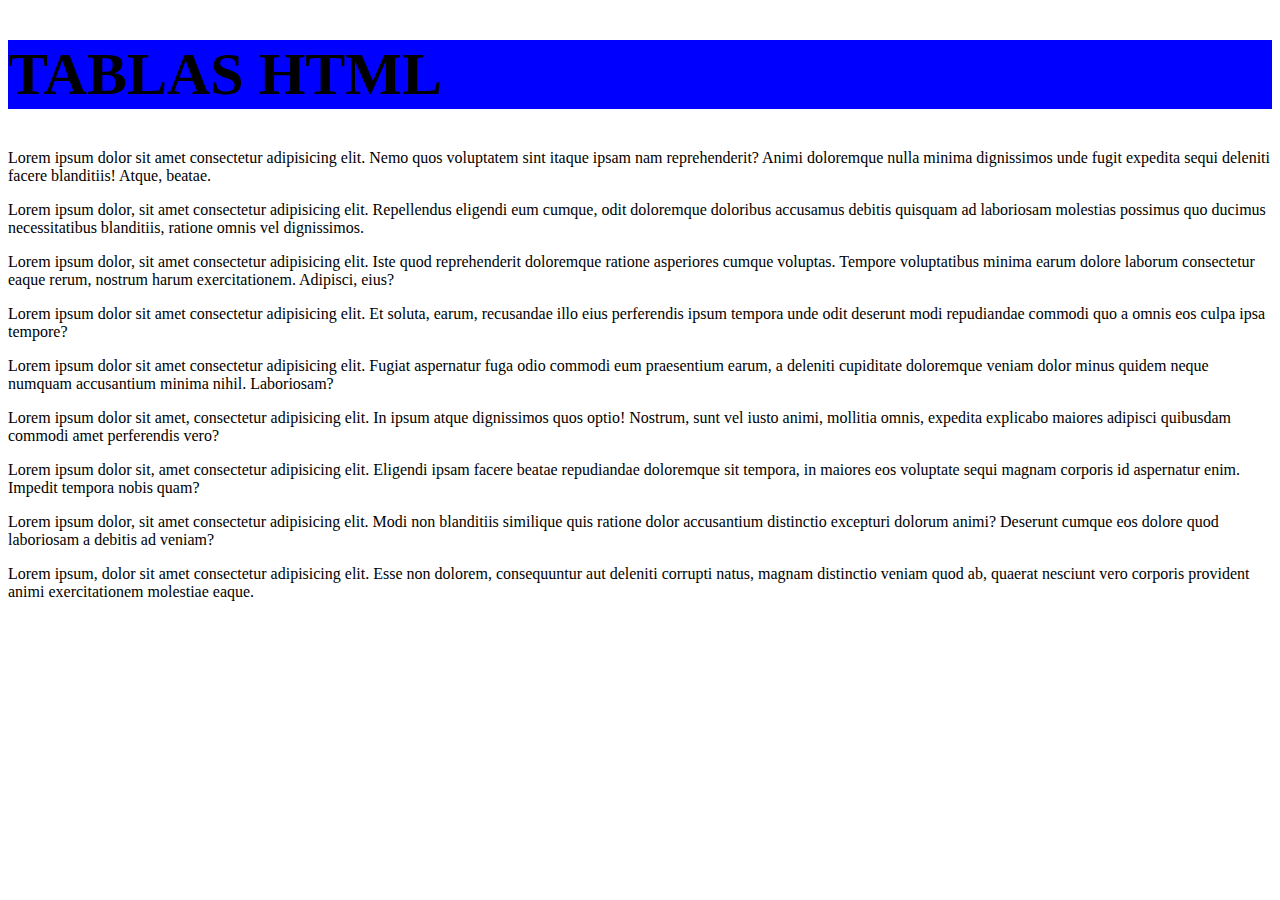
==== pagina1.html @ b98700bd "Se creó pagina1" ====
<!DOCTYPE html>
<html lang="en">
<head>
    <meta charset="UTF-8">
    <meta name="viewport" content="width=device-width, initial-scale=1.0">
    <title>ClaseCSS2</title>
    <link rel="stylesheet" href="estilos.css">
</head>
<body>
    <header class="headerazul">
        <h1>TABLAS HTML</h1>
    </header>
    <main>
        <section>
            <p>Lorem ipsum dolor sit amet consectetur adipisicing elit. Nemo quos voluptatem sint itaque ipsam nam reprehenderit? Animi doloremque nulla minima dignissimos unde fugit expedita sequi deleniti facere blanditiis! Atque, beatae.</p>
            <p>Lorem ipsum dolor, sit amet consectetur adipisicing elit. Repellendus eligendi eum cumque, odit doloremque doloribus accusamus debitis quisquam ad laboriosam molestias possimus quo ducimus necessitatibus blanditiis, ratione omnis vel dignissimos.</p>
            <p>Lorem ipsum dolor, sit amet consectetur adipisicing elit. Iste quod reprehenderit doloremque ratione asperiores cumque voluptas. Tempore voluptatibus minima earum dolore laborum consectetur eaque rerum, nostrum harum exercitationem. Adipisci, eius?</p>
        </section>
        <section>
            <p>Lorem ipsum dolor sit amet consectetur adipisicing elit. Et soluta, earum, recusandae illo eius perferendis ipsum tempora unde odit deserunt modi repudiandae commodi quo a omnis eos culpa ipsa tempore?</p>
            <p>Lorem ipsum dolor sit amet consectetur adipisicing elit. Fugiat aspernatur fuga odio commodi eum praesentium earum, a deleniti cupiditate doloremque veniam dolor minus quidem neque numquam accusantium minima nihil. Laboriosam?</p>
            <p>Lorem ipsum dolor sit amet, consectetur adipisicing elit. In ipsum atque dignissimos quos optio! Nostrum, sunt vel iusto animi, mollitia omnis, expedita explicabo maiores adipisci quibusdam commodi amet perferendis vero?</p>
        </section>
        <section>
            <p>Lorem ipsum dolor sit, amet consectetur adipisicing elit. Eligendi ipsam facere beatae repudiandae doloremque sit tempora, in maiores eos voluptate sequi magnam corporis id aspernatur enim. Impedit tempora nobis quam?</p>
            <p>Lorem ipsum dolor, sit amet consectetur adipisicing elit. Modi non blanditiis similique quis ratione dolor accusantium distinctio excepturi dolorum animi? Deserunt cumque eos dolore quod laboriosam a debitis ad veniam?</p>
            <p>Lorem ipsum, dolor sit amet consectetur adipisicing elit. Esse non dolorem, consequuntur aut deleniti corrupti natus, magnam distinctio veniam quod ab, quaerat nesciunt vero corporis provident animi exercitationem molestiae eaque.</p>
        </section>
    </main>
    <footer>

    </footer>    
</body>
</html>
---- estilos.css ----
h1{font-size: 60px;}

h3{font-size: 100px;}

.familiaTexto{Font-family: "segoeui"; font-size: 20px; color: rgb(255, 255, 255); text-align: justify;}

.bodyprincipal{background-color: rgb(0, 0, 0)}

.headerverde{background-color: darkgreen;}

.headerazul{background-color: blue;}
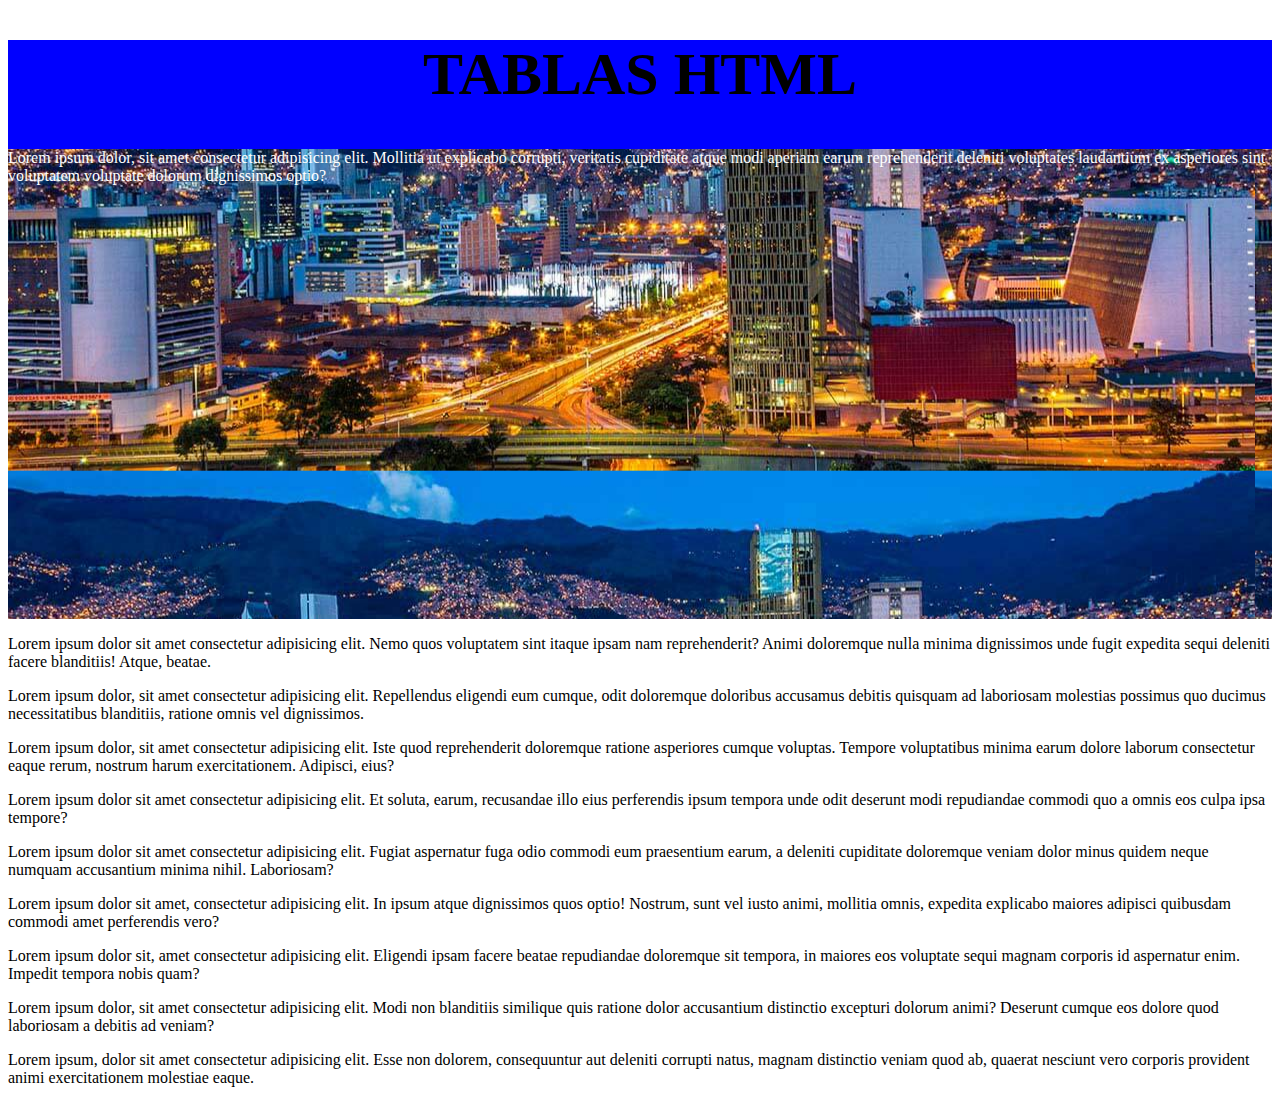
==== commit 274dc7f3: "Se añadió imagen de fondo" ====
--- a/pagina1.html
+++ b/pagina1.html
@@ -9,6 +9,10 @@
 <body>
     <header class="headerazul">
         <h1>TABLAS HTML</h1>
+    </section>
+    <section class="imagenfondo">   
+        <p class="textoblanco"> Lorem ipsum dolor, sit amet consectetur adipisicing elit. Mollitia ut explicabo corrupti, veritatis cupiditate atque modi aperiam earum reprehenderit deleniti voluptates laudantium ex asperiores sint voluptatem voluptate dolorum dignissimos optio?</p>      
+    </section>
     </header>
     <main>
         <section>
@@ -25,7 +29,7 @@
             <p>Lorem ipsum dolor sit, amet consectetur adipisicing elit. Eligendi ipsam facere beatae repudiandae doloremque sit tempora, in maiores eos voluptate sequi magnam corporis id aspernatur enim. Impedit tempora nobis quam?</p>
             <p>Lorem ipsum dolor, sit amet consectetur adipisicing elit. Modi non blanditiis similique quis ratione dolor accusantium distinctio excepturi dolorum animi? Deserunt cumque eos dolore quod laboriosam a debitis ad veniam?</p>
             <p>Lorem ipsum, dolor sit amet consectetur adipisicing elit. Esse non dolorem, consequuntur aut deleniti corrupti natus, magnam distinctio veniam quod ab, quaerat nesciunt vero corporis provident animi exercitationem molestiae eaque.</p>
-        </section>
+        
     </main>
     <footer>
 
--- a/estilos.css
+++ b/estilos.css
@@ -1,11 +1,18 @@
-h1{font-size: 60px;}
+h1 {font-size: 60px; text-align: center;}
 
-h3{font-size: 100px;}
+h3 {font-size: 100px;}
 
-.familiaTexto{Font-family: "segoeui"; font-size: 20px; color: rgb(255, 255, 255); text-align: justify;}
+.programadopor {font-family: "segoeui"; font-size: 30px; color: green; text-align: center ;}
+ 
+.familiaTexto {Font-family: "segoeui"; font-size: 20px; color: rgb(255, 255, 255); text-align: justify;}
 
-.bodyprincipal{background-color: rgb(0, 0, 0)}
+.bodyprincipal {background-color: rgb(0, 0, 0)}
 
-.headerverde{background-color: darkgreen;}
+.headerverde {background-color: darkgreen;}
 
-.headerazul{background-color: blue;}+.headerazul {background-color: blue;}
+
+.imagenfondo {background-image: url(img/Medellin.jpg); height: 470px; background-attachment: fixed;}
+
+.textoblanco {color: white;}
+
